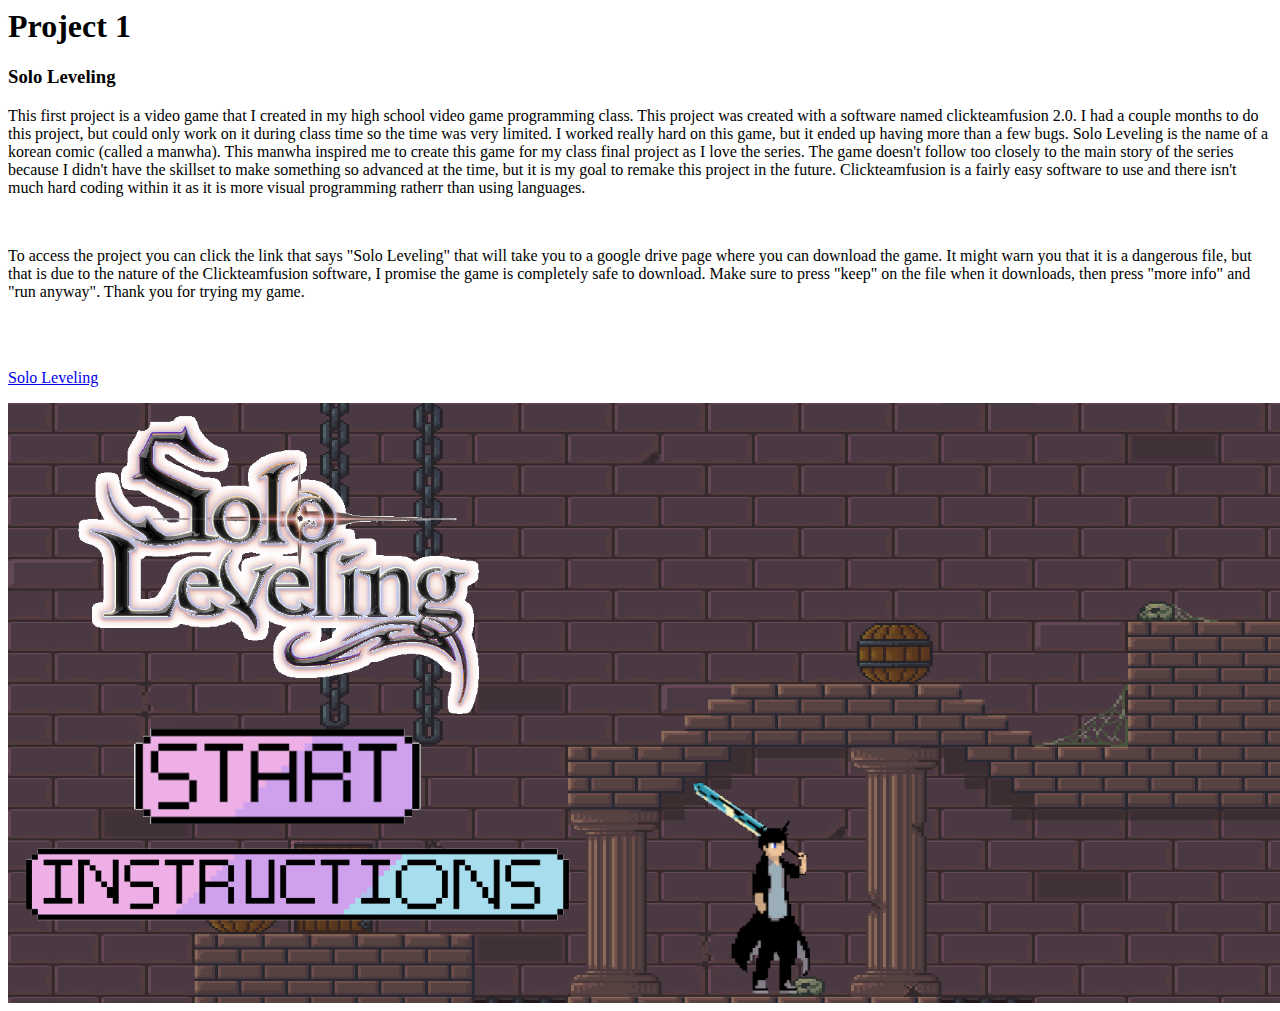
==== root/index.html @ fccd06fc "Update index.html" ====
<html>
  <head>
    <title> Sophia Atendido Project 1 </title>
    <link rel="stylesheet" href="root/styles.css">
  </head>
  <body>
    

    <div class = "arcade">
      <h1 class = "game1"> Project 1 </h1>
    </div>

    <h3 class = "projname"> Solo Leveling </h3>

    <div class = "projbox">
      <p class="prj">
        This first project is a video game that I created in my high school video
        game programming class. This project was created with a software named
        clickteamfusion 2.0. I had a couple months to do this project, but could only
        work on it during class time so the time was very limited. I worked
        really hard on this game, but it ended up having more than a few bugs. Solo Leveling is the
        name of a korean comic (called a manwha). This manwha inspired me to create this game for my
        class final project as I love the series. The game doesn't follow too closely to the main story
        of the series because I didn't have the skillset to make something so advanced at the time,
        but it is my goal to remake this project in the future. Clickteamfusion is a fairly easy software to use and there isn't much hard
        coding within it as it is more visual programming ratherr than using languages.
      </p>
      <br>
      <p class = "prj">
        To access the project you can click the link that says "Solo Leveling" that will take you to a google drive page where you can download the game.
        It might warn you that it is a dangerous file, but that is due to the nature of the Clickteamfusion software, I promise the
        game is completely safe to download. Make sure to press "keep" on the file when it downloads, then press "more info" and "run anyway".
        Thank you for trying my game.
      </p>
      <br>
      <br>

      <p class = "link">
      <a href="https://drive.google.com/file/d/1yueAMGQDJrpcnCS0UI4Srpe3KRXRKWel/view?usp=sharing" >Solo Leveling</a>
      </p>

      <img class= projimg src="solo leveling1.png"
      width="1400"
      height="600"
      />

    </div>
    
  </body>
</html>
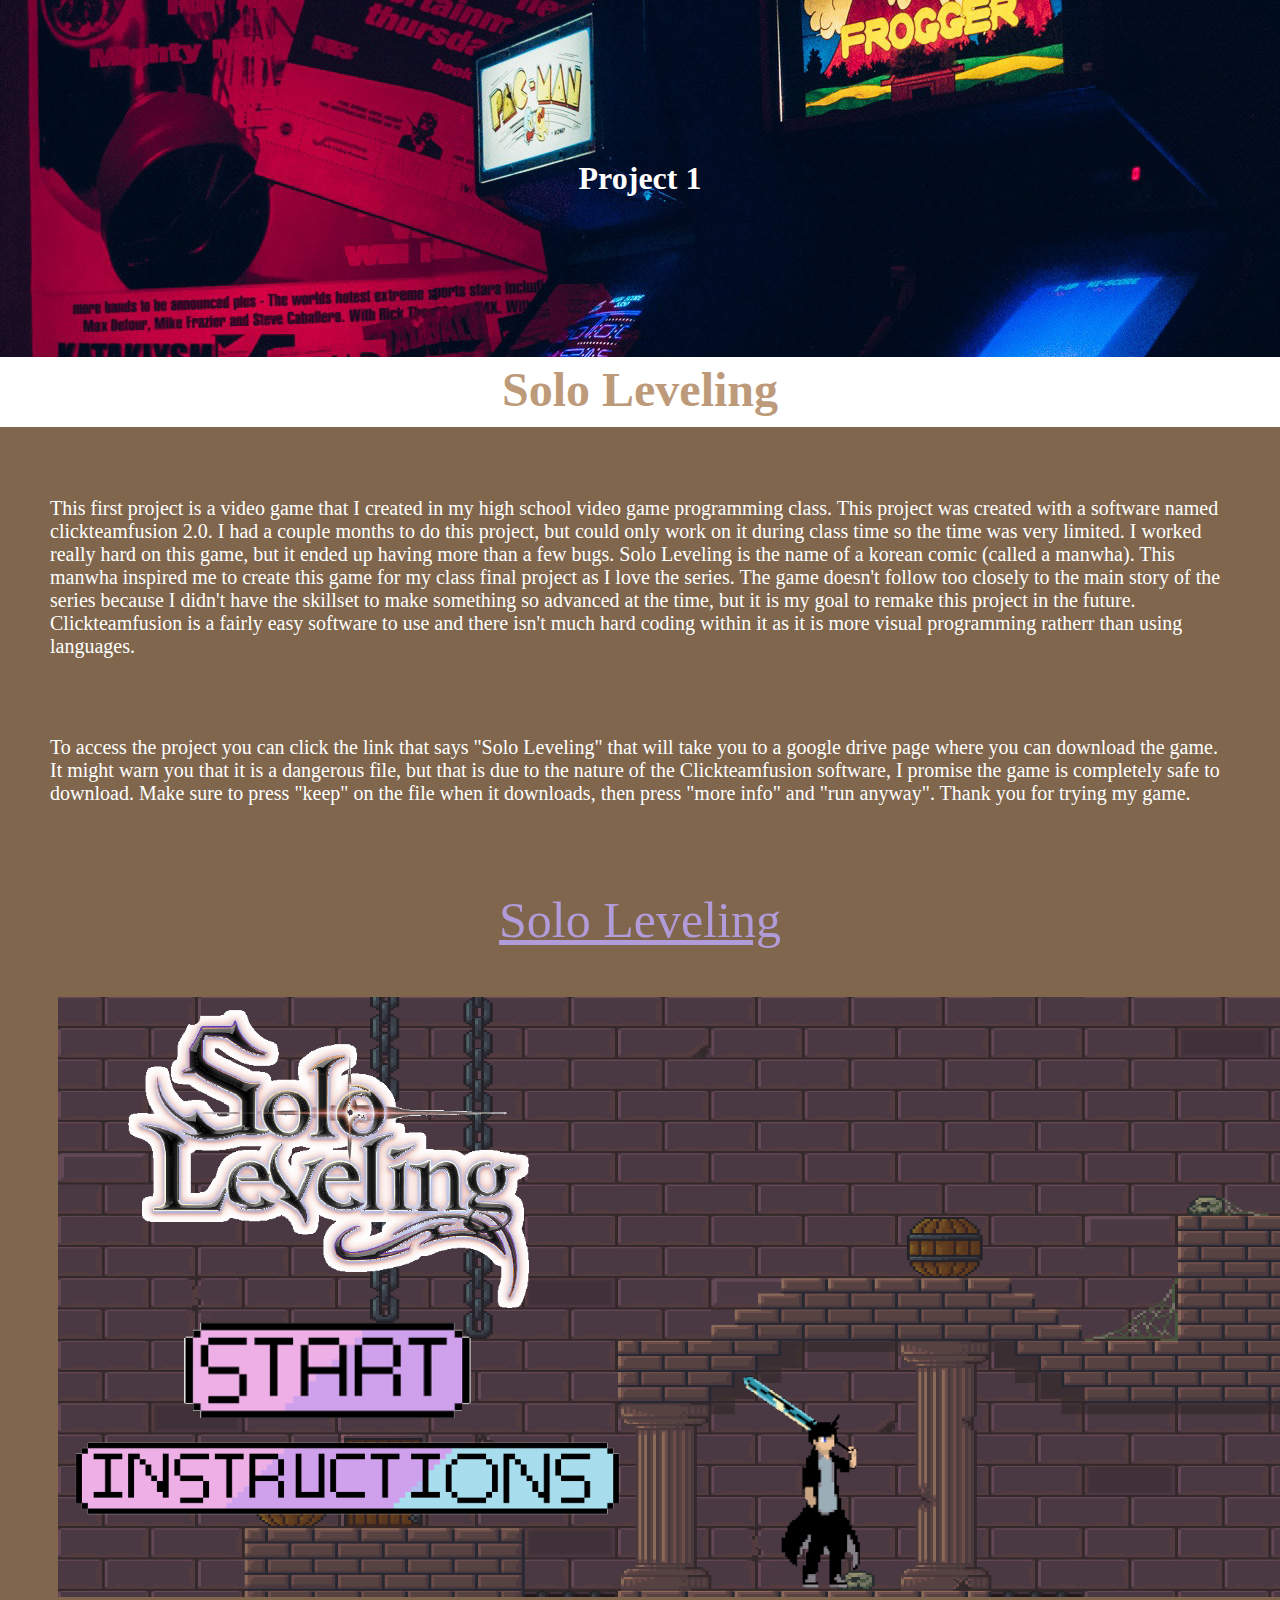
==== commit 0f066d75: "Update index.html" ====
--- a/root/index.html
+++ b/root/index.html
@@ -1,7 +1,7 @@
 <html>
   <head>
     <title> Sophia Atendido Project 1 </title>
-    <link rel="stylesheet" href="root/styles.css">
+    <link rel="stylesheet" href="styles.css">
   </head>
   <body>
     
--- a/root/styles.css
+++ b/root/styles.css
@@ -0,0 +1,223 @@
+*{
+  margin:0px;
+  padding:0px;
+}
+
+body{
+  background-color: white;
+}
+
+.heading{
+  display: flex;
+  flex-direction: row;
+  justify-content: center;
+  flex-wrap: wrap;
+  position: relative;
+  background-repeat: no-repeat;
+
+}
+
+.arcade{
+  display: flex;
+  flex-direction: row;
+  justify-content: center;
+  flex-wrap: wrap;
+  background-image: url('arcade.jpg');
+  position: relative;
+
+}
+
+
+
+
+.game1{
+  color:white;
+  padding: 5em;
+}
+
+.name{
+  display: flex;
+  flex-direction: row;
+  justify-content: center;
+  color: #BD9A7A;
+  font-size: 2em;
+}
+
+.tscript{
+  display: flex;
+  flex-direction: row;
+  justify-content: center;
+  color: #BD9A7A;
+  font-size: 20px;
+  padding-left: 5px;
+}
+
+.projname{
+  display: flex;
+  flex-direction: row;
+  justify-content: center;
+  color: #BD9A7A;
+  font-size:3em;
+  padding: 5px;
+}
+
+.projname2{
+  display: flex;
+  flex-direction: row;
+  justify-content: center;
+  color: #b19cd9;
+  font-size:2em;
+  padding: 5px;
+}
+
+.box1{
+  height:800px;
+  margin-top: 5px;
+  margin-left: 10px;
+  margin-right: 15px;
+  padding:10px;
+  background-color: #BF9972;
+  border-radius:  25px;
+}
+
+.boxtable{
+  margin-top: 5px;
+  margin-left: 10px;
+  margin-right: 15px;
+  padding:10px;
+  background-color: #BF9972;
+  border-radius:  25px;
+}
+.projbox{
+  margin-top:5px;
+  padding:10px;
+  background-color: #80664D;
+}
+
+
+.projbox2{
+  margin-top:5px;
+  padding:10px;
+  background-color: #966fd6;
+}
+
+.prj{
+  font-size: 20px;
+  color: white;
+  padding-left: 2em;
+  padding-top: 3em;
+  padding-right: 2em;
+}
+
+.intro{
+  font-size: 20px;
+  color: white;
+  padding-left: 2em;
+  padding-top: 3em;
+  padding-right: 2em;
+}
+
+.projimg{
+  display: flex;
+  flex-direction: row;
+  justify-content: center;
+  padding: 3em;
+}
+
+
+.link a{
+  font-size: 50px;
+  display: flex;
+  flex-direction: row;
+  justify-content: center;
+  color: #b19cd9;
+  padding-top: 1em;
+  font-family: serif;
+
+}
+
+.link2 a{
+  font-size:30px;
+  display: flex;
+  flex-direction: row;
+  justify-content: center;
+  color: #EDAEC0;
+  padding-top: 1em;
+  font-family: serif;
+
+}
+
+video{
+  padding-left:20px;
+}
+
+table {
+  border-collapse: collapse;
+  width: 100%
+}
+
+
+td, th{
+  border: 1px solid #dddddd;
+  text-align: left;
+  padding: 5px;
+}
+
+tr:nth-child(even){
+  background-color: #dddddd;
+  }
+
+h3{
+  padding:5px;
+  color: white;
+  font-size: 2em;
+}
+
+
+label{
+  padding:20px;
+  padding-left: 40px;
+  color: white;
+  font-size: 20px;
+}
+
+nav{
+  text-align: center;
+}
+ul{
+  padding: 1em;
+  background-color: #BD9A7A;
+}
+li {
+  display: inline;
+  border-right: 2px solid white;
+  flex-direction: row;
+  justify-content: center;
+}
+
+button{
+   font-size: 1.3em;
+   color: white;
+   background-color: #BD9A7A;
+   border: none;
+   padding: 1em;
+   text-align: center;
+   text-decoration: none;
+   font-family: serif;
+}
+
+select{
+  border: none;
+  color: #654321;
+  outline: 0;
+  padding: 2px;
+  border-radius: 25px;
+
+}
+li a {
+  color: white;
+  text-decoration: none;
+  text-align: center;
+  padding: 1em;
+  font-size: 1.3em;
+}
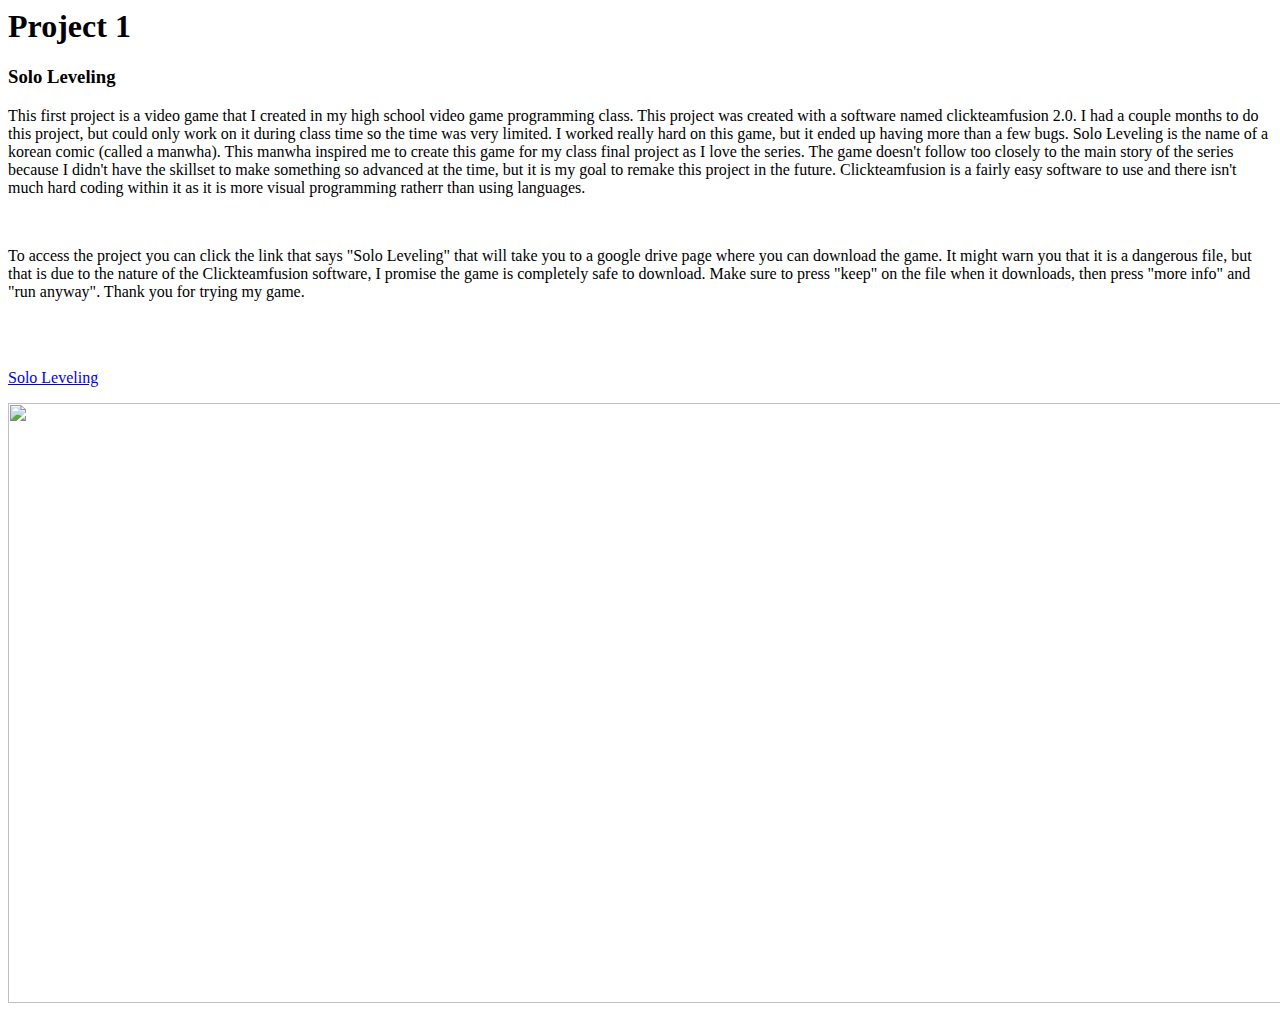
==== commit f132478d: "Update and rename index.html to root/index.html" ====
--- a/root/index.html
+++ b/root/index.html
@@ -4,7 +4,7 @@
     <link rel="stylesheet" href="styles.css">
   </head>
   <body>
-    
+  
 
     <div class = "arcade">
       <h1 class = "game1"> Project 1 </h1>
@@ -45,6 +45,6 @@
       />
 
     </div>
-    
+    <script src="script.js"></script>
   </body>
 </html>
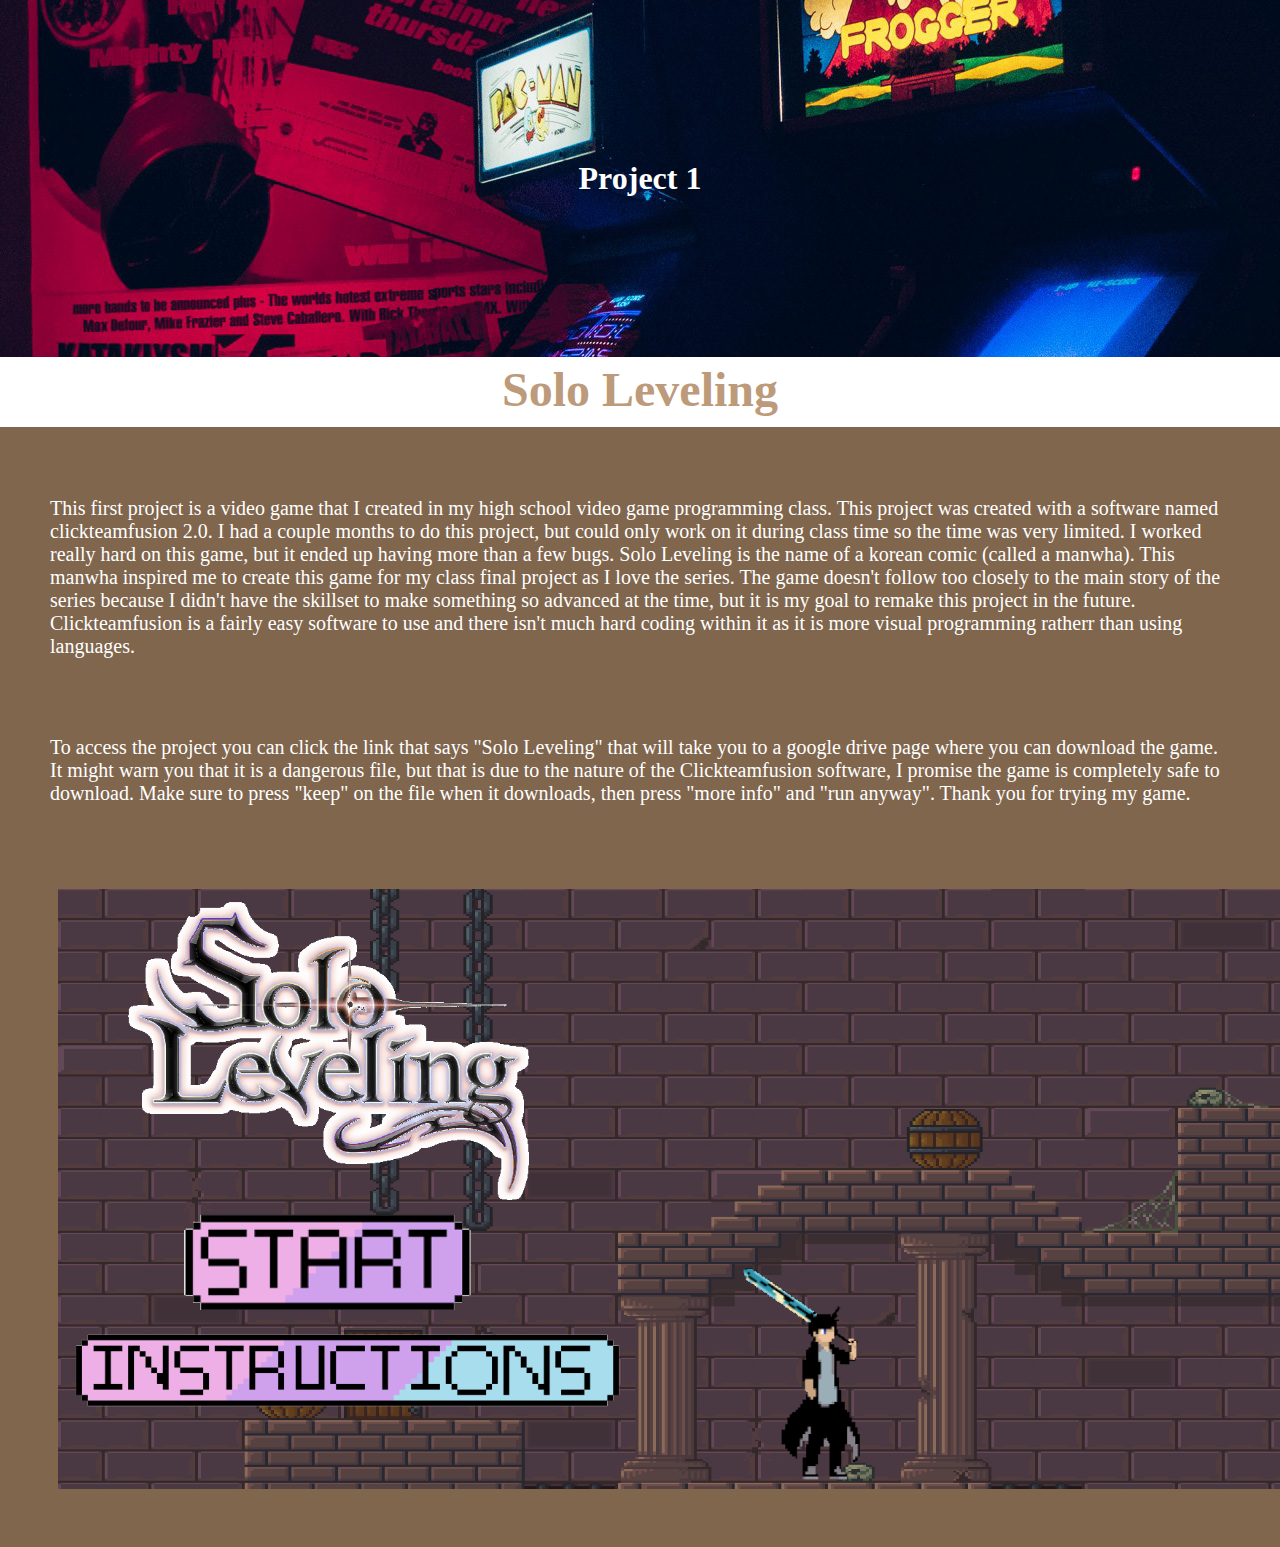
==== commit 57006abb: "Update index.html" ====
--- a/root/index.html
+++ b/root/index.html
@@ -35,9 +35,7 @@
       <br>
       <br>
 
-      <p class = "link">
-      <a href="https://drive.google.com/file/d/1yueAMGQDJrpcnCS0UI4Srpe3KRXRKWel/view?usp=sharing" >Solo Leveling</a>
-      </p>
+    
 
       <img class= projimg src="solo leveling1.png"
       width="1400"
--- a/root/styles.css
+++ b/root/styles.css
@@ -0,0 +1,233 @@
+*{
+  margin:0px;
+  padding:0px;
+}
+
+body{
+  background-color: white;
+}
+
+.heading{
+  display: flex;
+  flex-direction: row;
+  justify-content: center;
+  flex-wrap: wrap;
+  background-image: url('desk.jpg');
+  position: relative;
+  background-repeat: no-repeat;
+
+}
+
+.arcade{
+  display: flex;
+  flex-direction: row;
+  justify-content: center;
+  flex-wrap: wrap;
+  background-image: url('arcade.jpg');
+  position: relative;
+
+}
+
+.purple{
+  display: flex;
+  flex-direction: row;
+  justify-content: center;
+  flex-wrap: wrap;
+  background-image: url('purple.png');
+  position: relative;
+
+
+}
+
+
+.game1{
+  color:white;
+  padding: 5em;
+}
+
+.name{
+  display: flex;
+  flex-direction: row;
+  justify-content: center;
+  color: #BD9A7A;
+  font-size: 2em;
+}
+
+.tscript{
+  display: flex;
+  flex-direction: row;
+  justify-content: center;
+  color: #BD9A7A;
+  font-size: 20px;
+  padding-left: 5px;
+}
+
+.projname{
+  display: flex;
+  flex-direction: row;
+  justify-content: center;
+  color: #BD9A7A;
+  font-size:3em;
+  padding: 5px;
+}
+
+.projname2{
+  display: flex;
+  flex-direction: row;
+  justify-content: center;
+  color: #b19cd9;
+  font-size:2em;
+  padding: 5px;
+}
+
+.box1{
+  height:800px;
+  margin-top: 5px;
+  margin-left: 10px;
+  margin-right: 15px;
+  padding:10px;
+  background-color: #BF9972;
+  border-radius:  25px;
+}
+
+.boxtable{
+  margin-top: 5px;
+  margin-left: 10px;
+  margin-right: 15px;
+  padding:10px;
+  background-color: #BF9972;
+  border-radius:  25px;
+}
+.projbox{
+  margin-top:5px;
+  padding:10px;
+  background-color: #80664D;
+}
+
+
+.projbox2{
+  margin-top:5px;
+  padding:10px;
+  background-color: #966fd6;
+}
+
+.prj{
+  font-size: 20px;
+  color: white;
+  padding-left: 2em;
+  padding-top: 3em;
+  padding-right: 2em;
+}
+
+.intro{
+  font-size: 20px;
+  color: white;
+  padding-left: 2em;
+  padding-top: 3em;
+  padding-right: 2em;
+}
+
+.projimg{
+  display: flex;
+  flex-direction: row;
+  justify-content: center;
+  padding: 3em;
+}
+
+
+.link a{
+  font-size: 50px;
+  display: flex;
+  flex-direction: row;
+  justify-content: center;
+  color: #b19cd9;
+  padding-top: 1em;
+  font-family: serif;
+
+}
+
+.link2 a{
+  font-size:30px;
+  display: flex;
+  flex-direction: row;
+  justify-content: center;
+  color: #EDAEC0;
+  padding-top: 1em;
+  font-family: serif;
+
+}
+
+video{
+  padding-left:20px;
+}
+
+table {
+  border-collapse: collapse;
+  width: 100%
+}
+
+
+td, th{
+  border: 1px solid #dddddd;
+  text-align: left;
+  padding: 5px;
+}
+
+tr:nth-child(even){
+  background-color: #dddddd;
+  }
+
+h3{
+  padding:5px;
+  color: white;
+  font-size: 2em;
+}
+
+
+label{
+  padding:20px;
+  padding-left: 40px;
+  color: white;
+  font-size: 20px;
+}
+
+nav{
+  text-align: center;
+}
+ul{
+  padding: 1em;
+  background-color: #BD9A7A;
+}
+li {
+  display: inline;
+  border-right: 2px solid white;
+  flex-direction: row;
+  justify-content: center;
+}
+
+button{
+   font-size: 1.3em;
+   color: white;
+   background-color: #BD9A7A;
+   border: none;
+   padding: 1em;
+   text-align: center;
+   text-decoration: none;
+   font-family: serif;
+}
+
+select{
+  border: none;
+  color: #654321;
+  outline: 0;
+  padding: 2px;
+  border-radius: 25px;
+
+}
+li a {
+  color: white;
+  text-decoration: none;
+  text-align: center;
+  padding: 1em;
+  font-size: 1.3em;
+}
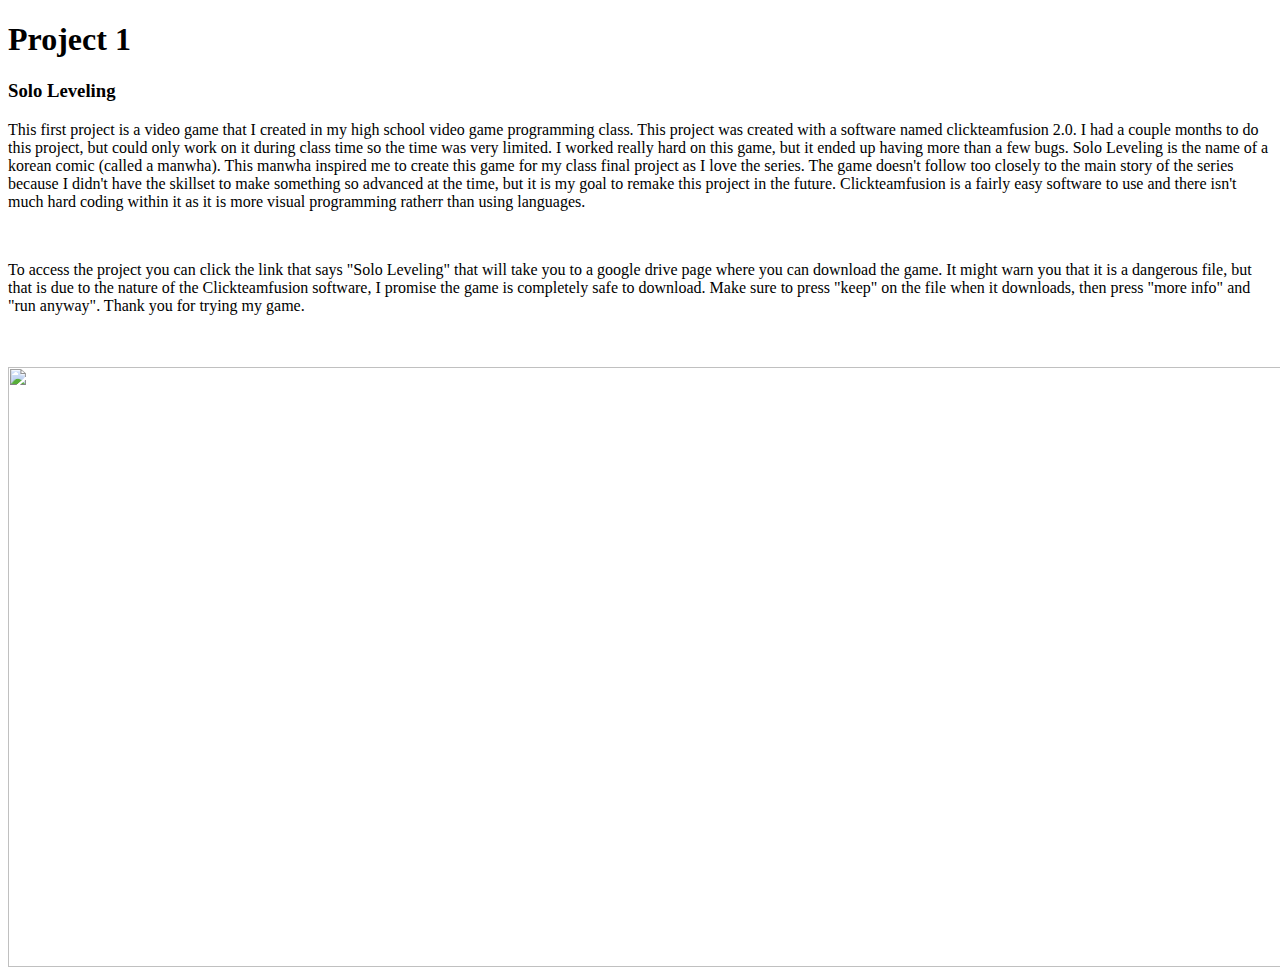
==== commit e80fcd4a: "Update index.html" ====
--- a/root/index.html
+++ b/root/index.html
@@ -1,3 +1,4 @@
+<!DOCTYPE html>
 <html>
   <head>
     <title> Sophia Atendido Project 1 </title>
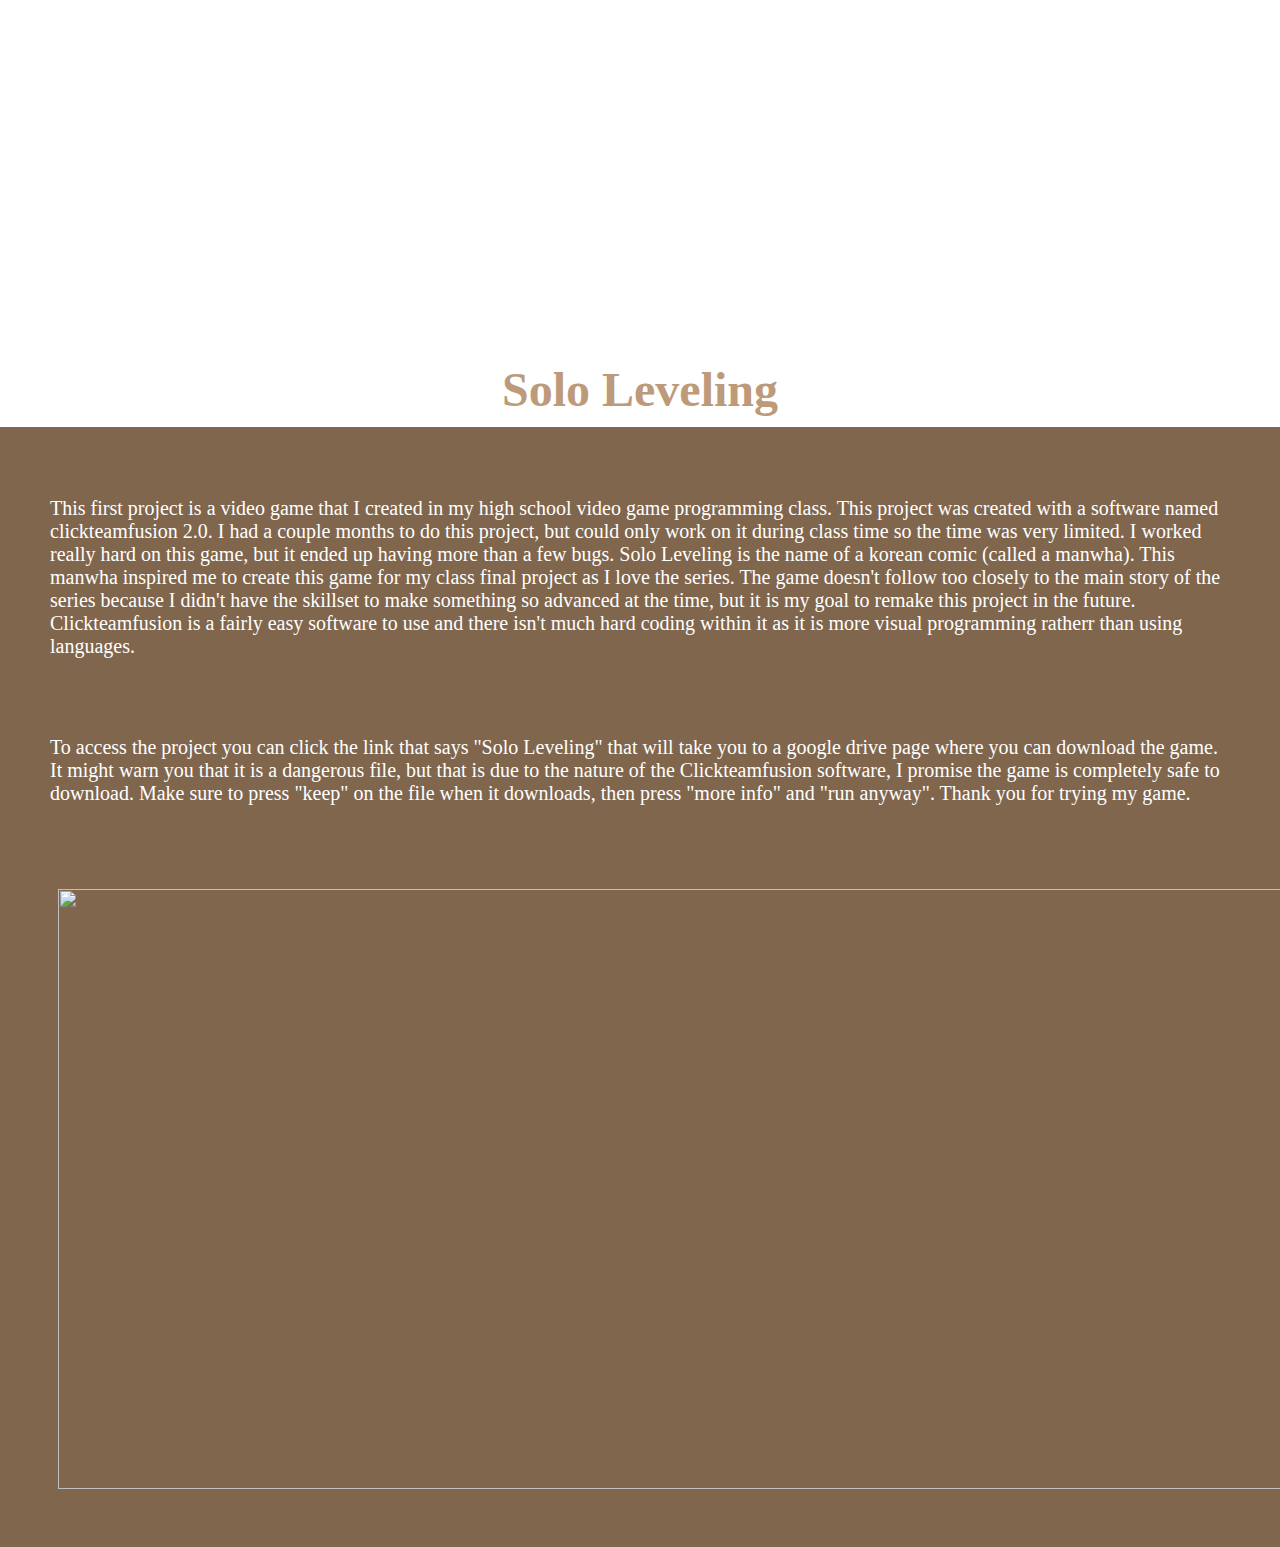
==== commit efb4ab45: "Update index.html" ====
--- a/root/index.html
+++ b/root/index.html
@@ -2,11 +2,10 @@
 <html>
   <head>
     <title> Sophia Atendido Project 1 </title>
-    <link rel="stylesheet" href="styles.css">
+    <link rel="stylesheet" href="./styles.css">
   </head>
   <body>
   
-
     <div class = "arcade">
       <h1 class = "game1"> Project 1 </h1>
     </div>
--- a/root/styles.css
+++ b/root/styles.css
@@ -0,0 +1,232 @@
+*{
+  margin:0px;
+  padding:0px;
+}
+
+body{
+  background-color: white;
+}
+
+.heading{
+  display: flex;
+  flex-direction: row;
+  justify-content: center;
+  flex-wrap: wrap;
+  position: relative;
+  background-repeat: no-repeat;
+
+}
+
+.arcade{
+  display: flex;
+  flex-direction: row;
+  justify-content: center;
+  flex-wrap: wrap;
+  background-image: url('arcade.jpg');
+  position: relative;
+
+}
+
+.purple{
+  display: flex;
+  flex-direction: row;
+  justify-content: center;
+  flex-wrap: wrap;
+  background-image: url('purple.png');
+  position: relative;
+
+
+}
+
+
+.game1{
+  color:white;
+  padding: 5em;
+}
+
+.name{
+  display: flex;
+  flex-direction: row;
+  justify-content: center;
+  color: #BD9A7A;
+  font-size: 2em;
+}
+
+.tscript{
+  display: flex;
+  flex-direction: row;
+  justify-content: center;
+  color: #BD9A7A;
+  font-size: 20px;
+  padding-left: 5px;
+}
+
+.projname{
+  display: flex;
+  flex-direction: row;
+  justify-content: center;
+  color: #BD9A7A;
+  font-size:3em;
+  padding: 5px;
+}
+
+.projname2{
+  display: flex;
+  flex-direction: row;
+  justify-content: center;
+  color: #b19cd9;
+  font-size:2em;
+  padding: 5px;
+}
+
+.box1{
+  height:800px;
+  margin-top: 5px;
+  margin-left: 10px;
+  margin-right: 15px;
+  padding:10px;
+  background-color: #BF9972;
+  border-radius:  25px;
+}
+
+.boxtable{
+  margin-top: 5px;
+  margin-left: 10px;
+  margin-right: 15px;
+  padding:10px;
+  background-color: #BF9972;
+  border-radius:  25px;
+}
+.projbox{
+  margin-top:5px;
+  padding:10px;
+  background-color: #80664D;
+}
+
+
+.projbox2{
+  margin-top:5px;
+  padding:10px;
+  background-color: #966fd6;
+}
+
+.prj{
+  font-size: 20px;
+  color: white;
+  padding-left: 2em;
+  padding-top: 3em;
+  padding-right: 2em;
+}
+
+.intro{
+  font-size: 20px;
+  color: white;
+  padding-left: 2em;
+  padding-top: 3em;
+  padding-right: 2em;
+}
+
+.projimg{
+  display: flex;
+  flex-direction: row;
+  justify-content: center;
+  padding: 3em;
+}
+
+
+.link a{
+  font-size: 50px;
+  display: flex;
+  flex-direction: row;
+  justify-content: center;
+  color: #b19cd9;
+  padding-top: 1em;
+  font-family: serif;
+
+}
+
+.link2 a{
+  font-size:30px;
+  display: flex;
+  flex-direction: row;
+  justify-content: center;
+  color: #EDAEC0;
+  padding-top: 1em;
+  font-family: serif;
+
+}
+
+video{
+  padding-left:20px;
+}
+
+table {
+  border-collapse: collapse;
+  width: 100%
+}
+
+
+td, th{
+  border: 1px solid #dddddd;
+  text-align: left;
+  padding: 5px;
+}
+
+tr:nth-child(even){
+  background-color: #dddddd;
+  }
+
+h3{
+  padding:5px;
+  color: white;
+  font-size: 2em;
+}
+
+
+label{
+  padding:20px;
+  padding-left: 40px;
+  color: white;
+  font-size: 20px;
+}
+
+nav{
+  text-align: center;
+}
+ul{
+  padding: 1em;
+  background-color: #BD9A7A;
+}
+li {
+  display: inline;
+  border-right: 2px solid white;
+  flex-direction: row;
+  justify-content: center;
+}
+
+button{
+   font-size: 1.3em;
+   color: white;
+   background-color: #BD9A7A;
+   border: none;
+   padding: 1em;
+   text-align: center;
+   text-decoration: none;
+   font-family: serif;
+}
+
+select{
+  border: none;
+  color: #654321;
+  outline: 0;
+  padding: 2px;
+  border-radius: 25px;
+
+}
+li a {
+  color: white;
+  text-decoration: none;
+  text-align: center;
+  padding: 1em;
+  font-size: 1.3em;
+}
